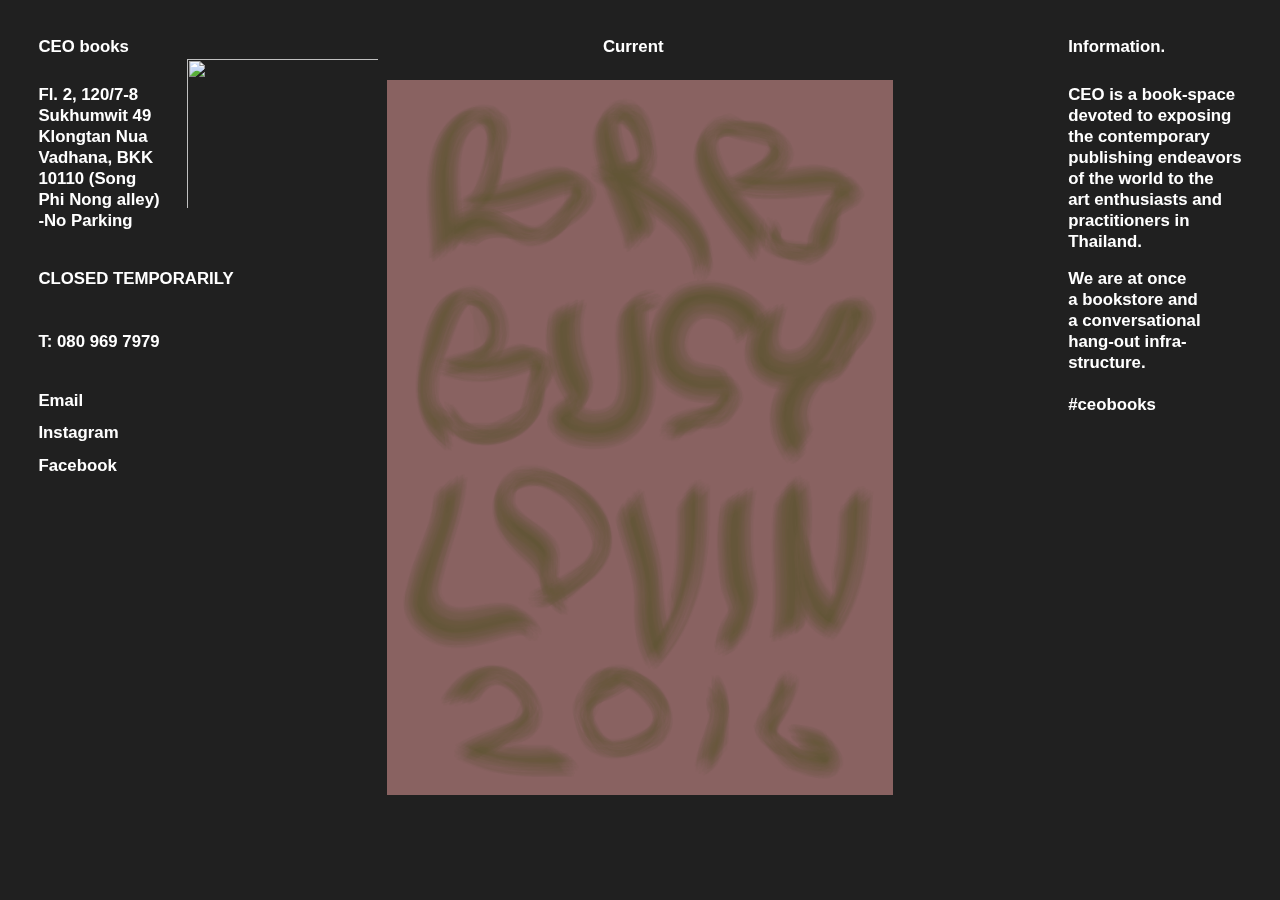
==== index.html @ 7f89af23 "cc" ====
<!doctype html>
<html>
<head>
<meta charset="chivo">
<title>CEO books</title>





<link href="sty.css" rel="stylesheet" type="text/css">
<body bgcolor="#202020" > 
<header>
<div id="all">
<div id="ceobooks"><br>
<font color="white"><h1>CEO books</h1>
<h2><p></p><br><br>
<h1>
<a href="https://goo.gl/maps/EZL2g"  target="_blank" style="text-decoration:none;color:white;">    
Fl. 2, 120/7-8<br>
Sukhumwit 49<br>
Klongtan Nua<br>
Vadhana, BKK<br>
10110 (Song <br>
Phi Nong alley) 
<br>
-No Parking 
<p></a>

<h1><h2><p><h1><br>
CLOSED TEMPORARILY <br><br>


<br>
T: 080 969 7979

    <p>
<h1><br>
<a href="mailto:ceobookspace@gmail.com" style="text-decoration:none;color:white;">Email</a> 
    <h1>
<a href="http://instagram.com/ceobooks"  target="_blank" style="text-decoration:none;color:white;">Instagram</a> 
<h1>
<a href="https://www.facebook.com/ceobooks"  target="_blank" style="text-decoration:none;color:white;">Facebook</a>


</div>	
  <div id="ceologo">
     <img src="images/LOGO.svg" width="120%" height="120%">
 </div>
 
 <div id="ceoinfo">
 <br>
     <font color="white"><h1>
	Information. <h2>
	<p></p><br><br></h2>
	<h1>
     CEO is a book-space <br>
     devoted to exposing<br>
     the contemporary <br>
     publishing endeavors <br>
     of the world to the <br>
     art enthusiasts and <br>
     practitioners in <br>
      Thailand.<br><p>

     
     We are at once<br>
     a bookstore and <br>
     a conversational <br>
     hang-out infra- <br>
     structure.  <br>

    <br>
    #ceobooks
    






     </div>	

     

</div>
</header>

	 <br>
	 <div id="textposter">
     <h1>
Current</div><br><br><br>

<a href="https://www.facebook.com/ceobooks"  target="_blank" style="text-decoration:none;color:white;"> <IMG class="displayed" src="images/brb-01.png"  width="40%" height="40%" /> </a>
<br>  <br><a>









<script>
  (function(i,s,o,g,r,a,m){i['GoogleAnalyticsObject']=r;i[r]=i[r]||function(){
  (i[r].q=i[r].q||[]).push(arguments)},i[r].l=1*new Date();a=s.createElement(o),
  m=s.getElementsByTagName(o)[0];a.async=1;a.src=g;m.parentNode.insertBefore(a,m)
  })(window,document,'script','//www.google-analytics.com/analytics.js','ga');

  ga('create', 'UA-49235286-2', 'ceobooks.info');
  ga('send', 'pageview');

</script>

    
    
 </div>	

      <div id="footer"><br>
      	
	</div>
   
	</div>
    </div>
  

  
</body>
    
</html>
---- sty.css ----
body{
  padding:0px;

}

	h1{
  font-size:1.05em;
}

h2 { font-size: 0.1em; }

h1,h2,h3,h4,h5,h6,p {
 line-height: 1.25;
}
  
  
  
 @font-face {
  font-family: 'Chivo';
  font-style: normal;
  font-weight: 400;
  src: local('Chivo'), local('Chivo-Regular'), url(http://themes.googleusercontent.com/static/fonts/chivo/v5/GhipLm6QPHeaA8ybMizMsKCWcynf_cDxXwCLxiixG1c.woff) format('woff');
}
  
  
  
body {
  	font-family: 'Chivo', sans-serif;
	font-weight: normal;
	font-style: normal;
	font-variant: normal;
	font-size: 16px;
		



}

IMG.displayed {
    display: block;
    margin-left: auto;
    margin-right: auto; 
}

div.centre
{
	display: block;
	margin-left: auto;
	margin-right: auto;
  
}

div.centre1
{
	width: 120px;
	display: block;
	margin-left: auto;
	margin-right: auto;
  
}

#ceobooks{
	float:left;
	max-height::52%;
	position:fixed;
	left:3%;
	position:fixed;

}


#ceologo{
	width:12.4%;
	height:13.8%;
	margin-top:4%;
	margin-left:14%;
	position:fixed;
}

#ceoposter{
	display: block;
    margin-left: auto;
    margin-right: auto;
}

#ceoinfo{	
	float:right;
	height:52%;
	right:3%;
	position:fixed;

}

#textposter{	
	
	height:52%;
	left:47.1%;
	position:fixed;

}
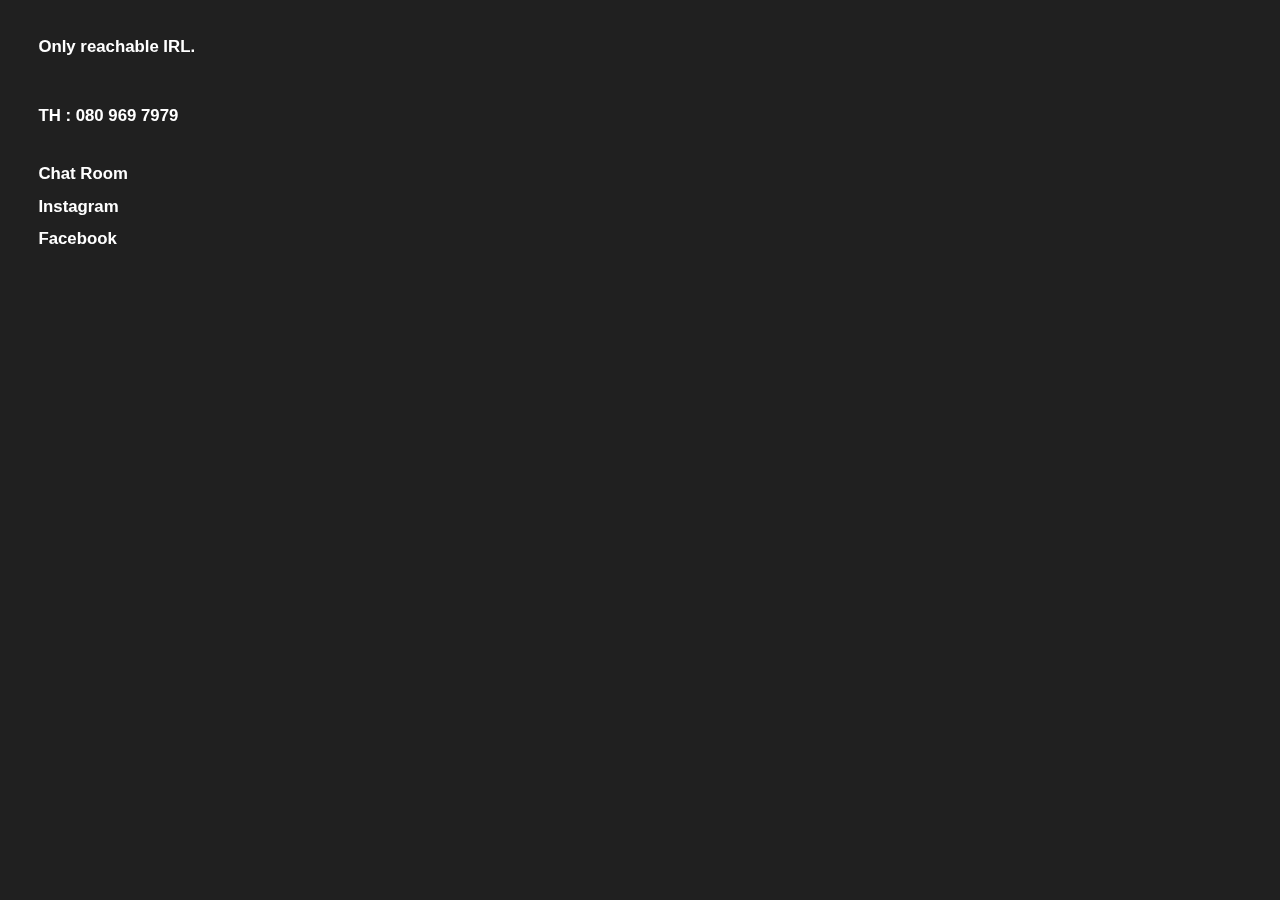
==== commit f012da8a: "asdfa" ====
--- a/index.html
+++ b/index.html
@@ -13,91 +13,25 @@
 <header>
 <div id="all">
 <div id="ceobooks"><br>
-<font color="white"><h1>CEO books</h1>
+<font color="white"><h1>Only reachable IRL.</h1>
 <h2><p></p><br><br>
 <h1>
-<a href="https://goo.gl/maps/EZL2g"  target="_blank" style="text-decoration:none;color:white;">    
-Fl. 2, 120/7-8<br>
-Sukhumwit 49<br>
-Klongtan Nua<br>
-Vadhana, BKK<br>
-10110 (Song <br>
-Phi Nong alley) 
-<br>
--No Parking 
-<p></a>
 
-<h1><h2><p><h1><br>
-CLOSED TEMPORARILY <br><br>
 
 
 <br>
-T: 080 969 7979
+TH : 080 969 7979
 
     <p>
 <h1><br>
-<a href="mailto:ceobookspace@gmail.com" style="text-decoration:none;color:white;">Email</a> 
+<a href="http://chat-room.in.th" target="_blank" style="text-decoration:none;color:white;">Chat Room</a> 
     <h1>
 <a href="http://instagram.com/ceobooks"  target="_blank" style="text-decoration:none;color:white;">Instagram</a> 
 <h1>
 <a href="https://www.facebook.com/ceobooks"  target="_blank" style="text-decoration:none;color:white;">Facebook</a>
 
 
-</div>	
-  <div id="ceologo">
-     <img src="images/LOGO.svg" width="120%" height="120%">
- </div>
- 
- <div id="ceoinfo">
- <br>
-     <font color="white"><h1>
-	Information. <h2>
-	<p></p><br><br></h2>
-	<h1>
-     CEO is a book-space <br>
-     devoted to exposing<br>
-     the contemporary <br>
-     publishing endeavors <br>
-     of the world to the <br>
-     art enthusiasts and <br>
-     practitioners in <br>
-      Thailand.<br><p>
-
      
-     We are at once<br>
-     a bookstore and <br>
-     a conversational <br>
-     hang-out infra- <br>
-     structure.  <br>
-
-    <br>
-    #ceobooks
-    
-
-
-
-
-
-
-     </div>	
-
-     
-
-</div>
-</header>
-
-	 <br>
-	 <div id="textposter">
-     <h1>
-Current</div><br><br><br>
-
-<a href="https://www.facebook.com/ceobooks"  target="_blank" style="text-decoration:none;color:white;"> <IMG class="displayed" src="images/brb-01.png"  width="40%" height="40%" /> </a>
-<br>  <br><a>
-
-
-
-
-
 
 
 
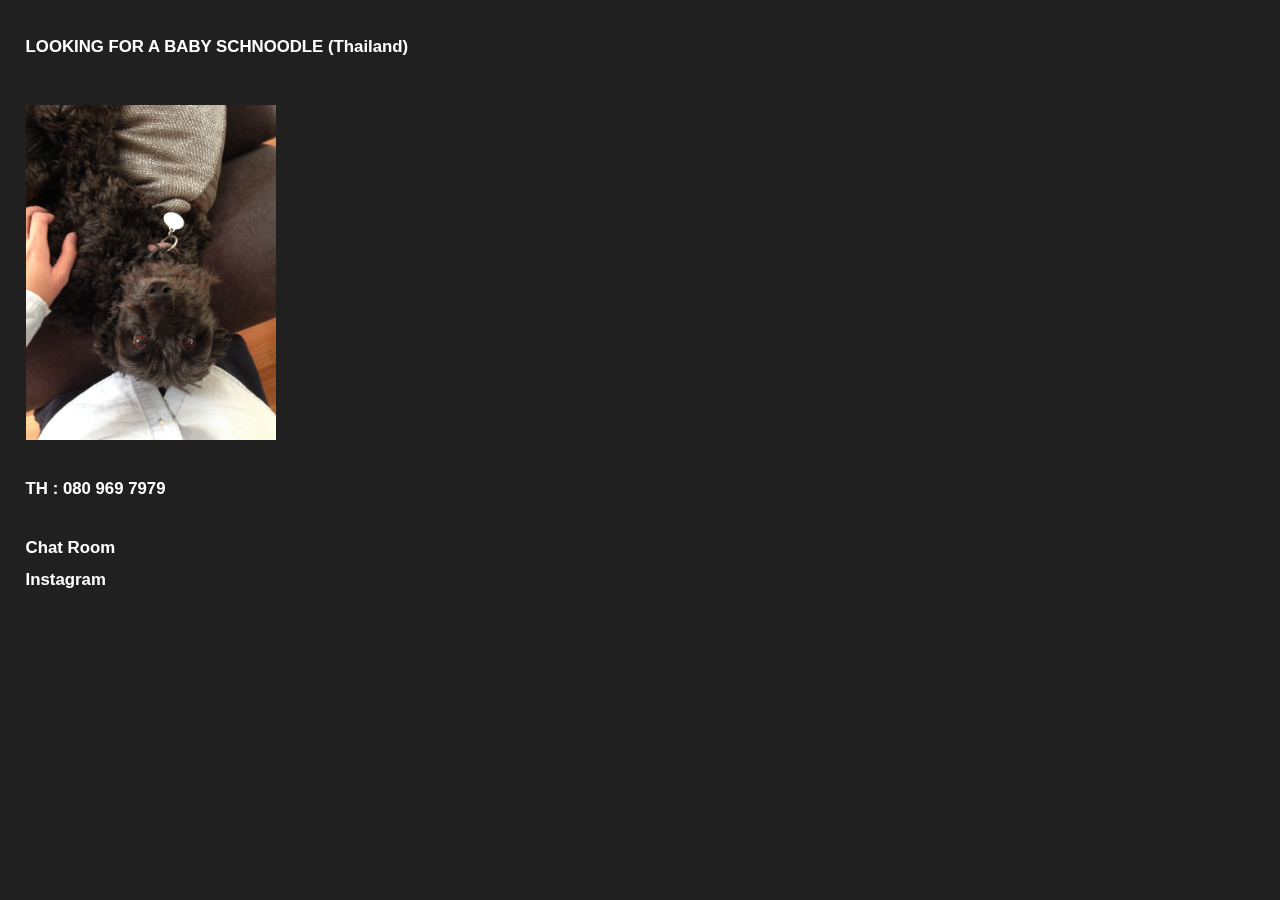
==== commit cbaaa53f: "grace" ====
--- a/index.html
+++ b/index.html
@@ -13,13 +13,21 @@
 <header>
 <div id="all">
 <div id="ceobooks"><br>
-<font color="white"><h1>Only reachable IRL.</h1>
+<font color="white"><h1>LOOKING FOR A BABY SCHNOODLE (Thailand)</h1>
+
+<br>  <br> 
+
+<a> <IMG src="images/IMG_3998.jpg"  width="20%" height="20%" /> </a>
+
+<br>  <br>
+
 <h2><p></p><br><br>
+
+
 <h1>
 
 
 
-<br>
 TH : 080 969 7979
 
     <p>
@@ -27,9 +35,6 @@
 <a href="http://chat-room.in.th" target="_blank" style="text-decoration:none;color:white;">Chat Room</a> 
     <h1>
 <a href="http://instagram.com/ceobooks"  target="_blank" style="text-decoration:none;color:white;">Instagram</a> 
-<h1>
-<a href="https://www.facebook.com/ceobooks"  target="_blank" style="text-decoration:none;color:white;">Facebook</a>
-
 
      
 
--- a/sty.css
+++ b/sty.css
@@ -63,7 +63,7 @@
 	float:left;
 	max-height::52%;
 	position:fixed;
-	left:3%;
+	left:2%;
 	position:fixed;
 
 }
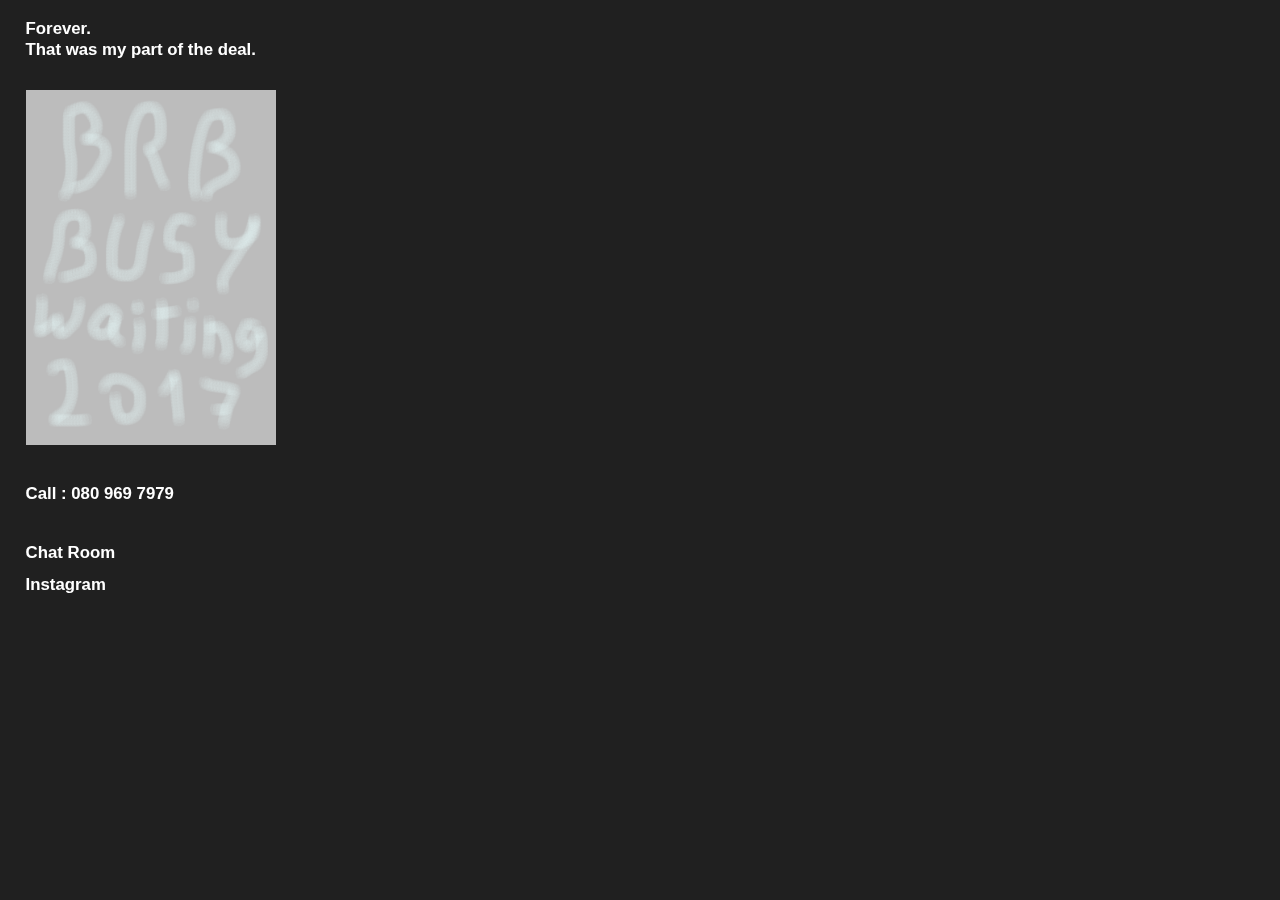
==== commit 6f77725e: "asdvchucqc" ====
--- a/index.html
+++ b/index.html
@@ -12,12 +12,12 @@
 <body bgcolor="#202020" > 
 <header>
 <div id="all">
-<div id="ceobooks"><br>
-<font color="white"><h1>LOOKING FOR A BABY SCHNOODLE (Thailand)</h1>
+<div id="ceobooks">
+<font color="white"><h1>Forever. <br> That was my part of the deal.</h1>
 
-<br>  <br> 
+<br>  
 
-<a> <IMG src="images/IMG_3998.jpg"  width="20%" height="20%" /> </a>
+<a> <IMG src="images/busywaiting.png"  width="20%" height="20%" /> </a>
 
 <br>  <br>
 
@@ -28,7 +28,7 @@
 
 
 
-TH : 080 969 7979
+Call : 080 969 7979
 
     <p>
 <h1><br>
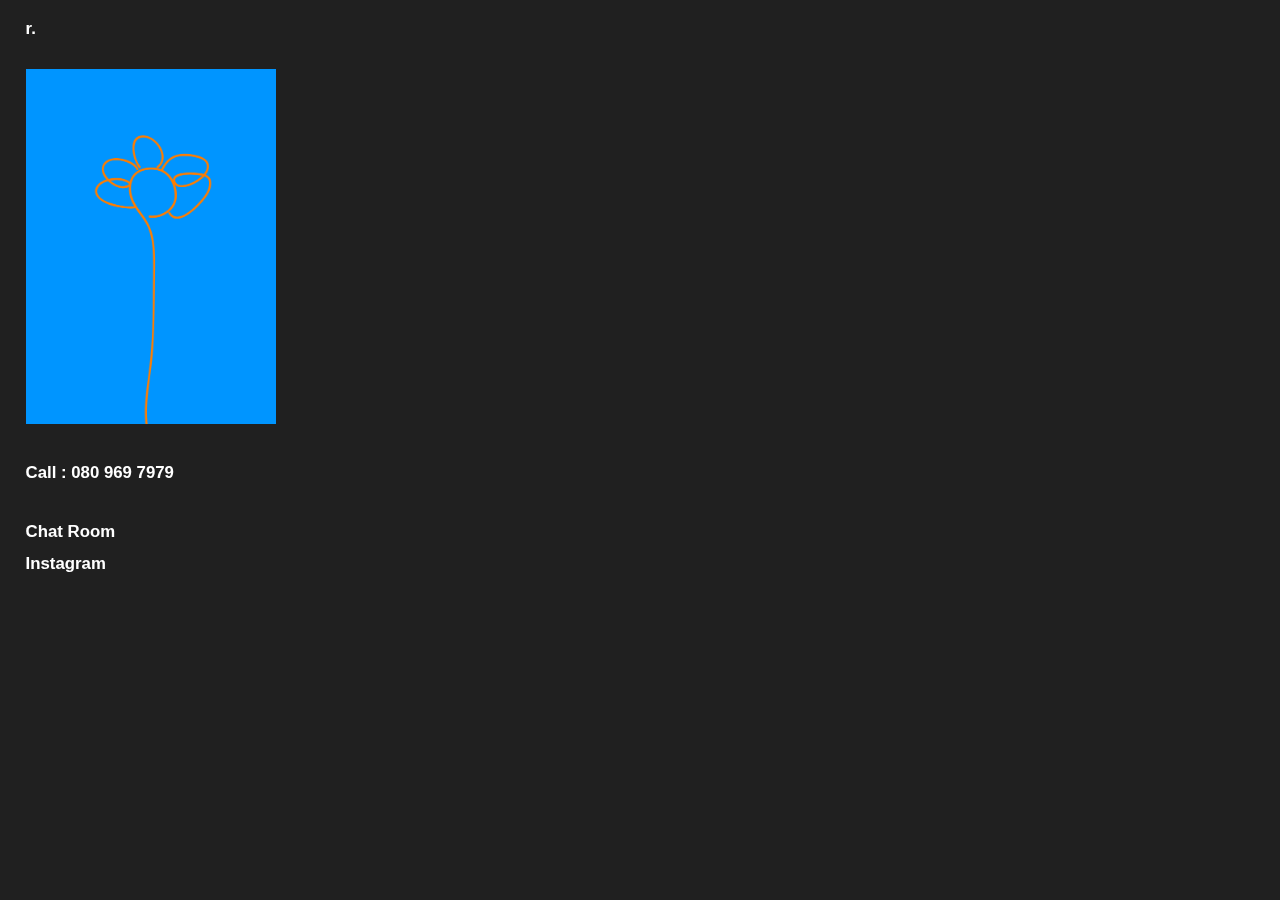
==== commit e2b5d4c6: "acga" ====
--- a/index.html
+++ b/index.html
@@ -13,11 +13,11 @@
 <header>
 <div id="all">
 <div id="ceobooks">
-<font color="white"><h1>Forever. <br> That was my part of the deal.</h1>
+<font color="white"><h1>r. <br> </h1>
 
 <br>  
 
-<a> <IMG src="images/busywaiting.png"  width="20%" height="20%" /> </a>
+<a> <IMG src="images/orange flower-01.png"  width="20%" height="20%" /> </a>
 
 <br>  <br>
 
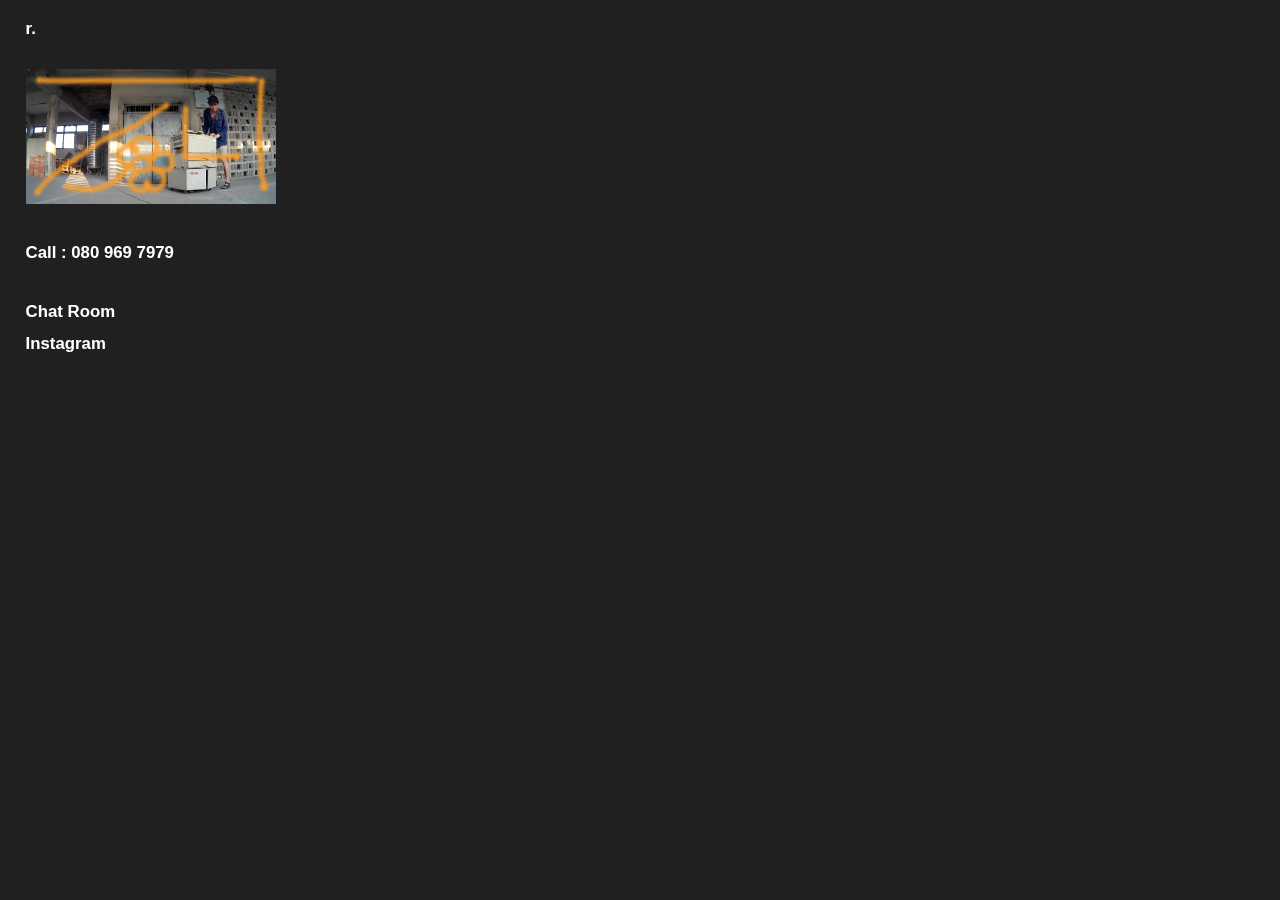
==== commit 63ce0446: "asks" ====
--- a/index.html
+++ b/index.html
@@ -13,11 +13,11 @@
 <header>
 <div id="all">
 <div id="ceobooks">
-<font color="white"><h1>r. <br> </h1>
+<font color="white"><h1> r. <br> </h1>
 
 <br>  
 
-<a> <IMG src="images/orange flower-01.png"  width="20%" height="20%" /> </a>
+<a> <IMG src="images/rhiwinwin.png"  width="20%" height="20%" /> </a>
 
 <br>  <br>
 
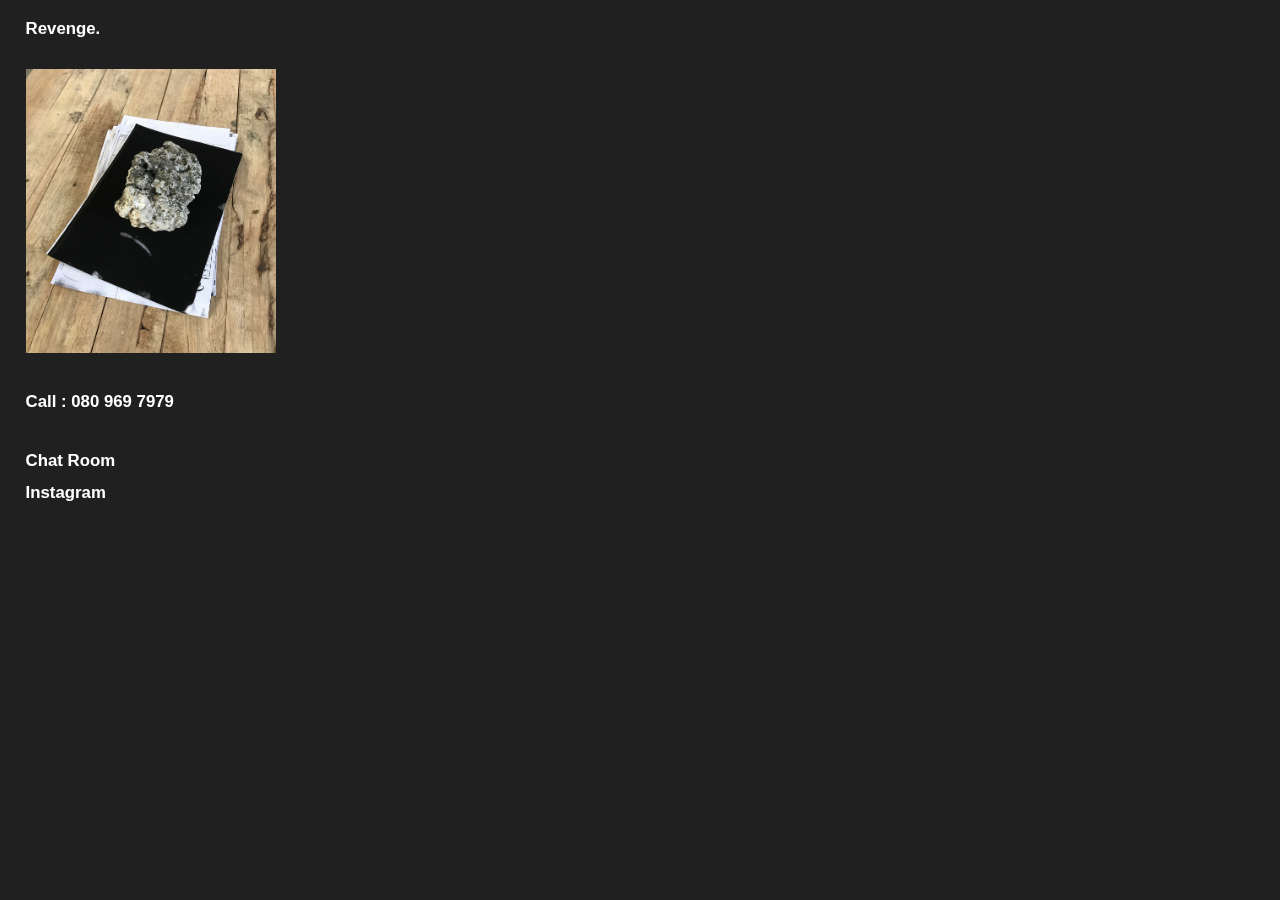
==== commit 2fdf5092: "add" ====
--- a/index.html
+++ b/index.html
@@ -13,11 +13,11 @@
 <header>
 <div id="all">
 <div id="ceobooks">
-<font color="white"><h1> r. <br> </h1>
+<font color="white"><h1> Revenge. <br> </h1>
 
 <br>  
 
-<a> <IMG src="images/rhiwinwin.png"  width="20%" height="20%" /> </a>
+<a> <IMG src="images/IMG_1239.JPG"  width="20%" height="20%" /> </a>
 
 <br>  <br>
 
